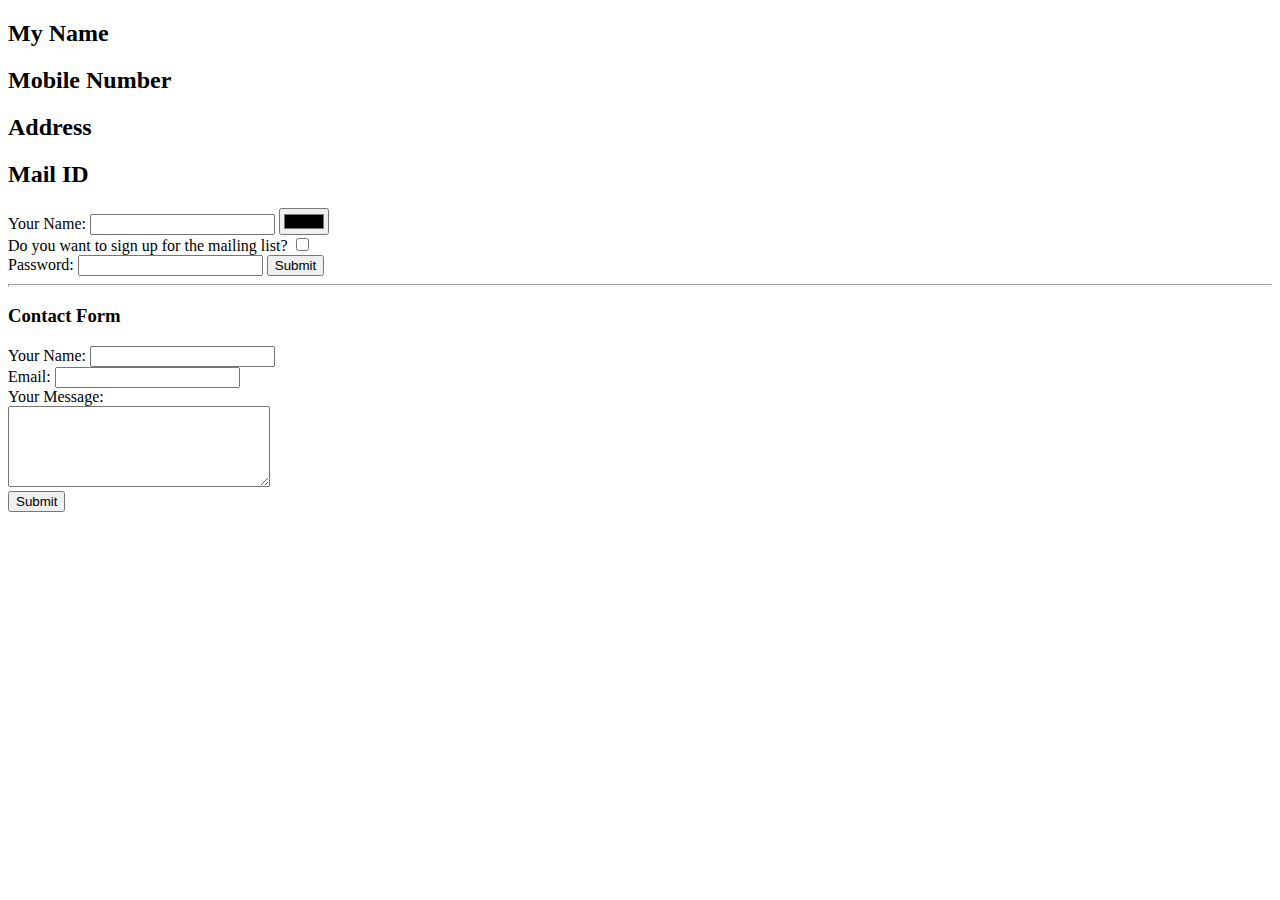
==== Web_Development/HTML Personal Site/contact.html @ 55cd443c "html basics" ====
<!DOCTYPE html>
<html lang="en">
  <head>
    <meta charset="UTF-8" />
    <meta name="viewport" content="width=device-width, initial-scale=1.0" />
    <title>Contact</title>
  </head>
  <body>
    <h2>My Name</h2>
    <h2>Mobile Number</h2>
    <h2>Address</h2>
    <h2>Mail ID</h2>

    <form action="mailto:info@gmail.com" method="POST" enctype="text/plain">
      <label>Your Name: </label>
      <input type="text" name="" value="" />
      <input type="color" name="" value="" /><br />
      <label>Do you want to sign up for the mailing list?</label>
      <input type="checkbox" name="" value="" /><br />
      <label for="">Password: </label>
      <input type="password" name="" id="" />
      <input type="submit" name="" value="Submit" />
    </form>

    <hr size="3" />

    <h3>Contact Form</h3>
    <form action="mailto:info@gmail.com" method="POST" enctype="text/plain">
      <label for="">Your Name: </label>
      <input type="text" name="YourName" /><br />

      <label for="">Email: </label>
      <input type="email" name="YourMail" id="" /><br />

      <label for="">Your Message:</label><br />
      <textarea name="YourMessage" id="" cols="30" rows="5"></textarea><br />

      <input type="submit" value="Submit" />
    </form>
  </body>
</html>
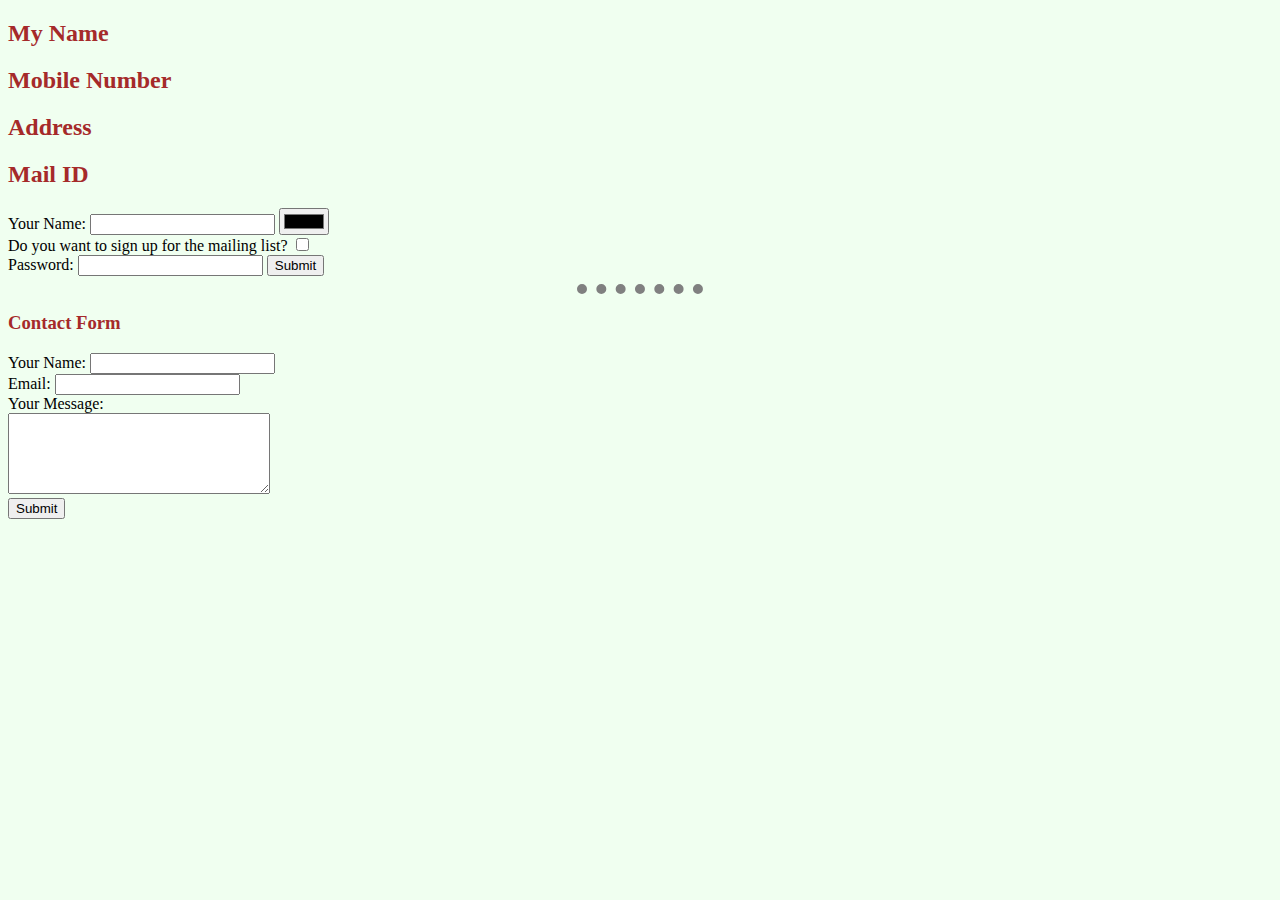
==== commit 501c4af7: "CSS & HTML Features" ====
--- a/Web_Development/HTML Personal Site/contact.html
+++ b/Web_Development/HTML Personal Site/contact.html
@@ -1,41 +1,45 @@
 <!DOCTYPE html>
 <html lang="en">
-  <head>
-    <meta charset="UTF-8" />
-    <meta name="viewport" content="width=device-width, initial-scale=1.0" />
-    <title>Contact</title>
-  </head>
-  <body>
-    <h2>My Name</h2>
-    <h2>Mobile Number</h2>
-    <h2>Address</h2>
-    <h2>Mail ID</h2>
 
-    <form action="mailto:info@gmail.com" method="POST" enctype="text/plain">
-      <label>Your Name: </label>
-      <input type="text" name="" value="" />
-      <input type="color" name="" value="" /><br />
-      <label>Do you want to sign up for the mailing list?</label>
-      <input type="checkbox" name="" value="" /><br />
-      <label for="">Password: </label>
-      <input type="password" name="" id="" />
-      <input type="submit" name="" value="Submit" />
-    </form>
+<head>
+  <meta charset="UTF-8" />
+  <meta name="viewport" content="width=device-width, initial-scale=1.0" />
+  <title>Contact</title>
+  <link rel="stylesheet" href="css/styles.css">
+</head>
 
-    <hr size="3" />
+<body>
+  <h2>My Name</h2>
+  <h2>Mobile Number</h2>
+  <h2>Address</h2>
+  <h2>Mail ID</h2>
 
-    <h3>Contact Form</h3>
-    <form action="mailto:info@gmail.com" method="POST" enctype="text/plain">
-      <label for="">Your Name: </label>
-      <input type="text" name="YourName" /><br />
+  <form action="mailto:info@gmail.com" method="POST" enctype="text/plain">
+    <label>Your Name: </label>
+    <input type="text" name="" value="" />
+    <input type="color" name="" value="" /><br />
+    <label>Do you want to sign up for the mailing list?</label>
+    <input type="checkbox" name="" value="" /><br />
+    <label for="">Password: </label>
+    <input type="password" name="" id="" />
+    <input type="submit" name="" value="Submit" />
+  </form>
 
-      <label for="">Email: </label>
-      <input type="email" name="YourMail" id="" /><br />
+  <hr size="3" />
 
-      <label for="">Your Message:</label><br />
-      <textarea name="YourMessage" id="" cols="30" rows="5"></textarea><br />
+  <h3>Contact Form</h3>
+  <form action="mailto:info@gmail.com" method="POST" enctype="text/plain">
+    <label for="">Your Name: </label>
+    <input type="text" name="YourName" /><br />
 
-      <input type="submit" value="Submit" />
-    </form>
-  </body>
-</html>
+    <label for="">Email: </label>
+    <input type="email" name="YourMail" id="" /><br />
+
+    <label for="">Your Message:</label><br />
+    <textarea name="YourMessage" id="" cols="30" rows="5"></textarea><br />
+
+    <input type="submit" value="Submit" />
+  </form>
+</body>
+
+</html>--- a/Web_Development/HTML Personal Site/css/styles.css
+++ b/Web_Development/HTML Personal Site/css/styles.css
@@ -0,0 +1,19 @@
+body {
+  background-color: honeydew;
+}
+
+hr {
+  border-color: gray;
+  border-style: none;
+  border-top-style: dotted;
+  width: 10%;
+  height: 0px;
+  border-width: 10px;
+}
+
+h1,
+h2,
+h3 {
+
+  color: brown;
+}